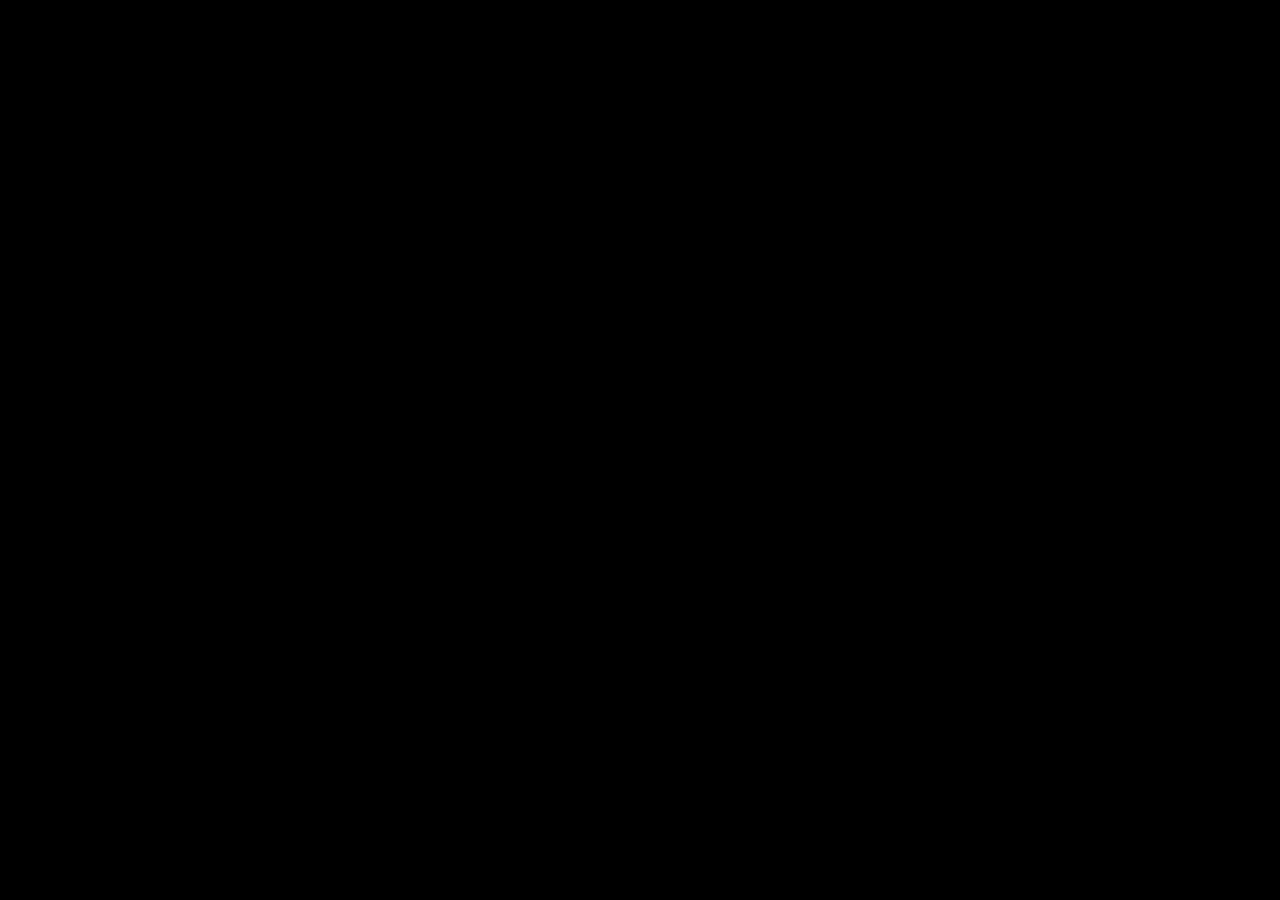
==== index.html @ 7a4acb70 "Fade in reader home after three-second splash" ====
<!DOCTYPE html>
<html lang="ru">
<head>
  <meta charset="utf-8">
  <meta name="viewport" content="width=device-width, initial-scale=1, viewport-fit=cover">
  <title>Glufonde Fracture — Rulebook</title>
  <meta name="description" content="Glufonde Fracture — Rulebook. Книга правил настольной ролевой игры.">
  <meta name="color-scheme" content="dark light">
  <meta name="theme-color" content="#000000">
  <link rel="icon" href="assets/img/favicon.svg" type="image/svg+xml">
  <script>document.documentElement.classList.add('gf-intro-pending');</script>
  <link rel="stylesheet" href="assets/fonts/fonts.css">
  <link rel="stylesheet" href="css/style.css">
  <link rel="stylesheet" href="css/reader-enhancements.css">
  <script src="js/storage.js"></script>
  <script src="assets/fonts/fonts.js"></script>
  <script src="js/fonts.js"></script>
  <script src="js/theme-init.js"></script>
</head>
<body data-view="home">
  <!-- Заставка в стиле RollSet, без кнопки пропуска -->
  <div id="gf-intro-splash" aria-hidden="true">
    <img src="https://makakobha.github.io/RollSet/Assets/Intro/intro.webp" alt="" fetchpriority="high">
  </div>
  <a class="skip-link" href="#main">Перейти к тексту</a>
  <div id="sr-status" class="sr-only" role="status" aria-live="polite"></div>

  <noscript>
    <p class="noscript">Для работы читалки нужен JavaScript. Включите его в настройках браузера.</p>
  </noscript>

  <!-- ===================== ГЛАВНЫЙ ЭКРАН ===================== -->
  <div id="home" class="home" hidden>
    <div class="home__cover" aria-hidden="true">
      <img id="home-cover" src="assets/img/cover.jpg" alt="">
    </div>
    <div class="home__body">
      <span class="orn" aria-hidden="true"></span>
      <h1 class="home__title" id="home-title">Glufonde Fracture</h1>
      <p class="home__tagline" id="home-tagline">Всё о Glufonde Fracture</p>

      <dl class="home__meta" id="home-meta"></dl>

      <div class="home__actions">
        <a class="btn btn--primary" id="btn-read" href="#/read/o-knige">RuleBook</a>
        <a class="btn btn--primary" id="btn-lore" href="#/" hidden>История Глюфонде</a>
        <a class="btn btn--primary" id="btn-create-character"
           href="https://makakobha.github.io/RollSet/"
           target="_blank" rel="noopener noreferrer">Создать персонажа</a>
        <a class="btn" id="btn-continue" href="#/" hidden>
          <span class="btn__label">Продолжить чтение</span>
          <span class="btn__sub" id="continue-title"></span>
        </a>
      </div>
      <div class="home__actions home__actions--secondary">
        <button class="btn btn--ghost" type="button" id="home-toc">Оглавление</button>
        <button class="btn btn--ghost" type="button" id="home-search">Поиск</button>
        <button class="btn btn--ghost" type="button" id="home-settings">Настройки</button>
      </div>

      <p class="home__legal"><a href="license.html">Лицензия и авторские права</a></p>
    </div>
  </div>

  <!-- ===================== ЧИТАЛКА ===================== -->
  <div id="reader" class="reader" hidden>
    <header class="topbar" id="topbar">
      <button class="icon-btn" type="button" id="btn-menu" aria-label="Меню: оглавление, поиск, закладки" aria-expanded="false" aria-controls="sidebar">
        <svg viewBox="0 0 24 24" aria-hidden="true"><path d="M4 7h16M4 12h16M4 17h16"/></svg>
      </button>
      <a class="topbar__brand" href="#/" aria-label="На главный экран">
        <span class="topbar__brand-main">Glufonde Fracture</span>
      </a>
      <div class="topbar__crumb" id="crumb" aria-live="off"></div>
      <div class="topbar__tools">
        <button class="icon-btn" type="button" id="btn-prev" aria-label="Предыдущий раздел">
          <svg viewBox="0 0 24 24" aria-hidden="true"><path d="M15 5l-7 7 7 7"/></svg>
        </button>
        <button class="icon-btn" type="button" id="btn-next" aria-label="Следующий раздел">
          <svg viewBox="0 0 24 24" aria-hidden="true"><path d="M9 5l7 7-7 7"/></svg>
        </button>
        <button class="icon-btn" type="button" id="btn-search" aria-label="Поиск (клавиша /)">
          <svg viewBox="0 0 24 24" aria-hidden="true"><circle cx="11" cy="11" r="6"/><path d="M20 20l-4.2-4.2"/></svg>
        </button>
        <button class="icon-btn" type="button" id="btn-ambience" aria-label="Включить фоновую музыку" aria-pressed="false" title="Фоновая музыка">
          <svg class="ico-on" viewBox="0 0 24 24" aria-hidden="true"><path d="M4 9h3l5-4v14l-5-4H4zM16 9a4 4 0 010 6M18.5 6.5a8 8 0 010 11"/></svg>
          <svg class="ico-off" viewBox="0 0 24 24" aria-hidden="true"><path d="M4 9h3l5-4v14l-5-4H4zM16 9l5 6M21 9l-5 6"/></svg>
        </button>
        <button class="icon-btn" type="button" id="btn-bookmark" aria-label="Добавить закладку" aria-pressed="false">
          <svg viewBox="0 0 24 24" aria-hidden="true"><path d="M7 4h10v16l-5-4-5 4z"/></svg>
        </button>
        <button class="icon-btn" type="button" id="btn-settings" aria-label="Настройки чтения">
          <svg viewBox="0 0 24 24" aria-hidden="true"><path d="M4 7h10M18 7h2M4 17h2M10 17h10"/><circle cx="16" cy="7" r="2"/><circle cx="8" cy="17" r="2"/></svg>
        </button>
      </div>
      <div class="progress" id="progress" role="progressbar" aria-label="Прогресс чтения книги" aria-valuemin="0" aria-valuemax="100" aria-valuenow="0">
        <span class="progress__bar" id="progress-bar"></span>
      </div>
    </header>

    <div class="reader__body">
      <aside class="sidebar" id="sidebar" aria-label="Навигация по книге">
        <div class="tabs" role="tablist" aria-label="Разделы меню">
          <button class="tabs__tab" type="button" role="tab" id="tab-toc" aria-controls="panel-toc" aria-selected="true">Содержание</button>
          <button class="tabs__tab" type="button" role="tab" id="tab-search" aria-controls="panel-search" aria-selected="false" tabindex="-1">Поиск</button>
          <button class="tabs__tab" type="button" role="tab" id="tab-bookmarks" aria-controls="panel-bookmarks" aria-selected="false" tabindex="-1">Закладки</button>
        </div>

        <div class="sidebar__panels">
          <section id="panel-toc" role="tabpanel" aria-labelledby="tab-toc" class="panel">
            <nav aria-label="Оглавление"><ul class="toc" id="toc"></ul></nav>
          </section>

          <section id="panel-search" role="tabpanel" aria-labelledby="tab-search" class="panel" hidden>
            <form class="search" id="search-form" role="search" autocomplete="off">
              <label class="search__label" for="search-input">Поиск по книге</label>
              <input class="search__input" id="search-input" type="search" placeholder="Слово или фраза" enterkeyhint="search" spellcheck="false">
            </form>
            <p class="search__status" id="search-status" role="status" aria-live="polite">Введите слово или фразу.</p>
            <div id="search-results" class="search__results"></div>
          </section>

          <section id="panel-bookmarks" role="tabpanel" aria-labelledby="tab-bookmarks" class="panel" hidden>
            <p class="panel__hint" id="bookmarks-hint"></p>
            <ul class="bookmarks" id="bookmarks"></ul>
          </section>
        </div>

        <div class="sidebar__footer">
          <div class="booknav" id="booknav" aria-label="Разделы"></div>
          <a href="#/">На главный экран</a>
          <a href="license.html">Лицензия и авторские права</a>
        </div>
      </aside>

      <div class="backdrop" id="backdrop" hidden></div>

      <main class="content" id="main" tabindex="-1">
        <div class="hl-bar" id="hl-bar" hidden>
          <span id="hl-text"></span>
          <button type="button" class="link-btn" id="hl-clear">Убрать подсветку</button>
        </div>
        <article class="prose" id="article"></article>
        <nav class="pager" id="pager" aria-label="Переход между главами"></nav>
        <footer class="content__footer">
          <button type="button" class="link-btn" id="to-toc">К оглавлению</button>
          <span aria-hidden="true">·</span>
          <a href="license.html">Лицензия и авторские права</a>
        </footer>
      </main>

    </div>
  </div>

  <!-- ===================== НАСТРОЙКИ ===================== -->
  <dialog class="settings" id="settings" aria-labelledby="settings-title">
    <form method="dialog" class="settings__form">
      <div class="settings__head">
        <h2 id="settings-title">Настройки чтения</h2>
        <button class="icon-btn" value="close" aria-label="Закрыть настройки">
          <svg viewBox="0 0 24 24" aria-hidden="true"><path d="M6 6l12 12M18 6L6 18"/></svg>
        </button>
      </div>

      <fieldset class="settings__group">
        <legend>Фоновая музыка раздела</legend>
        <p class="settings__hint" id="amb-status" role="status" aria-live="polite">Музыка включится в разделе.</p>
        <div class="stepper">
          <button type="button" class="btn btn--small" id="amb-toggle">Включить</button>
          <input type="range" id="set-volume" min="0" max="100" step="5" aria-label="Громкость фоновой музыки">
          <output id="out-volume">40%</output>
        </div>
        <p class="settings__hint">У RuleBook и «Истории Глюфонде» своя музыка. Если файла нет, чтение не страдает.</p>
      </fieldset>

      <fieldset class="settings__group">
        <legend>Тема</legend>
        <div class="seg" id="set-theme">
          <button type="button" class="seg__btn" data-theme="dark" aria-pressed="false">Тёмная</button>
          <button type="button" class="seg__btn" data-theme="light" aria-pressed="false">Светлая</button>
          <button type="button" class="seg__btn" data-theme="auto" aria-pressed="false">Как в системе</button>
        </div>
      </fieldset>

      <fieldset class="settings__group">
        <legend>Шрифты</legend>
        <label class="field" for="set-font-head"><span>Шрифт заголовков</span>
          <select class="select" id="set-font-head"></select></label>
        <label class="field" for="set-font-body"><span>Шрифт основного текста</span>
          <select class="select" id="set-font-body"></select></label>
        <p class="settings__hint">Свои шрифты можно добавить в папку assets/fonts (подробности в README.md).</p>
      </fieldset>

      <fieldset class="settings__group">
        <legend>Размер текста: <output id="out-font">100%</output></legend>
        <div class="stepper">
          <button type="button" class="btn btn--small" id="font-minus" aria-label="Уменьшить текст">A−</button>
          <input type="range" id="set-font" min="80" max="160" step="10" aria-label="Размер текста">
          <button type="button" class="btn btn--small" id="font-plus" aria-label="Увеличить текст">A+</button>
        </div>
      </fieldset>

      <fieldset class="settings__group">
        <legend>Ширина колонки: <output id="out-measure">720 px</output></legend>
        <input type="range" id="set-measure" min="520" max="960" step="20" aria-label="Ширина колонки текста">
        <p class="settings__hint">На телефоне колонка всегда занимает всю ширину экрана.</p>
      </fieldset>

      <fieldset class="settings__group">
        <legend>Межстрочный интервал</legend>
        <div class="seg" id="set-lh">
          <button type="button" class="seg__btn" data-lh="1.5" aria-pressed="false">Плотный</button>
          <button type="button" class="seg__btn" data-lh="1.7" aria-pressed="false">Обычный</button>
          <button type="button" class="seg__btn" data-lh="1.9" aria-pressed="false">Свободный</button>
        </div>
      </fieldset>

      <p class="settings__note" id="settings-note" hidden>В этом браузере нельзя сохранять данные: настройки, закладки и место чтения пропадут после закрытия страницы.</p>

      <div class="settings__foot">
        <button type="button" class="btn btn--ghost" id="settings-reset">Сбросить</button>
        <button class="btn btn--primary" value="close">Готово</button>
      </div>
    </form>
  </dialog>

  <script src="js/config.js"></script>
  <script src="js/book-data.js"></script>
  <script src="js/lore.js"></script>
  <script src="js/markdown.js"></script>
  <script src="js/search.js"></script>
  <script src="js/ambience.js"></script>
  <script src="js/app.js"></script>
  <script src="js/reader-splash.js"></script>
</body>
</html>
---- assets/fonts/fonts.css ----
/*
 * ПОДКЛЮЧЕНИЕ ШРИФТОВ (файл можно редактировать).
 * Чтобы добавить свой шрифт:
 *   1. Положите файл (.woff2, .woff или .ttf) в эту папку.
 *   2. Добавьте блок @font-face по образцу ниже (имя семейства — любое, лучше с префиксом «GF »).
 *   3. Добавьте шрифт в список в файле fonts.js — он появится в «Настройках чтения».
 */
@font-face { font-family: 'GF Liberation Serif'; font-style: normal; font-weight: 400; font-display: swap; src: url('LiberationSerif-Regular.woff') format('woff'); }
@font-face { font-family: 'GF Liberation Serif'; font-style: normal; font-weight: 700; font-display: swap; src: url('LiberationSerif-Bold.woff') format('woff'); }
@font-face { font-family: 'GF Liberation Serif'; font-style: italic; font-weight: 400; font-display: swap; src: url('LiberationSerif-Italic.woff') format('woff'); }
@font-face { font-family: 'GF Liberation Serif'; font-style: italic; font-weight: 700; font-display: swap; src: url('LiberationSerif-BoldItalic.woff') format('woff'); }

@font-face { font-family: 'GF Liberation Sans'; font-style: normal; font-weight: 400; font-display: swap; src: url('LiberationSans-Regular.woff') format('woff'); }
@font-face { font-family: 'GF Liberation Sans'; font-style: normal; font-weight: 700; font-display: swap; src: url('LiberationSans-Bold.woff') format('woff'); }
@font-face { font-family: 'GF Liberation Sans'; font-style: italic; font-weight: 400; font-display: swap; src: url('LiberationSans-Italic.woff') format('woff'); }
@font-face { font-family: 'GF Liberation Sans'; font-style: italic; font-weight: 700; font-display: swap; src: url('LiberationSans-BoldItalic.woff') format('woff'); }

@font-face { font-family: 'GF Liberation Mono'; font-style: normal; font-weight: 400; font-display: swap; src: url('LiberationMono-Regular.woff') format('woff'); }
@font-face { font-family: 'GF Liberation Mono'; font-style: normal; font-weight: 700; font-display: swap; src: url('LiberationMono-Bold.woff') format('woff'); }
@font-face { font-family: 'GF Liberation Mono'; font-style: italic; font-weight: 400; font-display: swap; src: url('LiberationMono-Italic.woff') format('woff'); }
@font-face { font-family: 'GF Liberation Mono'; font-style: italic; font-weight: 700; font-display: swap; src: url('LiberationMono-BoldItalic.woff') format('woff'); }

@font-face { font-family: 'GF DejaVu Serif'; font-style: normal; font-weight: 400; font-display: swap; src: url('DejaVuSerif-Regular.woff') format('woff'); }
@font-face { font-family: 'GF DejaVu Serif'; font-style: normal; font-weight: 700; font-display: swap; src: url('DejaVuSerif-Bold.woff') format('woff'); }
@font-face { font-family: 'GF DejaVu Serif'; font-style: italic; font-weight: 400; font-display: swap; src: url('DejaVuSerif-Italic.woff') format('woff'); }
@font-face { font-family: 'GF DejaVu Serif'; font-style: italic; font-weight: 700; font-display: swap; src: url('DejaVuSerif-BoldItalic.woff') format('woff'); }

@font-face { font-family: 'GF Lora'; font-style: normal; font-weight: 400 700; font-display: swap; src: url('Lora-Variable.woff') format('woff'); }
@font-face { font-family: 'GF Lora'; font-style: italic; font-weight: 400 700; font-display: swap; src: url('Lora-Italic-Variable.woff') format('woff'); }

@font-face { font-family: 'GF Brighton'; font-style: normal; font-weight: 400 700; font-display: swap; src: url('BrightonTwoGothika.ttf') format('truetype'); }
---- css/style.css ----
/*
 * Оформление читалки Glufonde Fracture.
 * Основано на PDF Rulebook: чёрный фон с едва заметной текстурой, золотой текст (#FFC000, как в PDF),
 * шрифт Times New Roman, тонкие золотые рамки таблиц, орнамент с обложки.
 *
 * Светлая тема в PDF отсутствует: это производная версия («пергамент» и тёмное золото),
 * сделана для чтения при дневном свете.
 *
 * Все цвета — переменные в начале файла.
 */

:root {
  /* ТЁМНАЯ тема (основная, как в PDF) */
  --bg: #000000;
  --tex: linear-gradient(rgba(0, 0, 0, .38), rgba(0, 0, 0, .38)), url('../assets/img/texture.webp');
  --surface: #0c0a04;
  --surface-2: #1b1503;
  --ink: #ffc000;            /* цвет текста в PDF */
  --ink-soft: #d9a400;
  --head: #ffc000;
  --rule: #6e5300;
  --line: #e0a300;           /* линии таблиц */
  --accent: #ffc000;
  --accent-ink: #000000;
  --accent-soft: #2b2100;
  --link: #ffd966;
  --mark: #ffc000;
  --mark-ink: #000000;
  --focus: #ffffff;
  --shadow: 0 8px 28px rgba(0, 0, 0, .8);

  --orn: url("[data-uri]");

  --font-body: 'Times New Roman', Tinos, 'Liberation Serif', 'Nimbus Roman', Times, 'DejaVu Serif', serif;
  --font-head: var(--font-body);
  --font-ui: var(--font-body);

  --fs-scale: 1;
  --measure: 720px;
  --lh: 1.7;
  --topbar-h: 56px;
  --sidebar-w: 330px;
  color-scheme: dark;
}

/* СВЕТЛАЯ тема (производная от PDF) */
:root[data-theme="light"] {
  --bg: #f1e6c8; --tex: none; --surface: #f8f0d9; --surface-2: #e8dab3;
  --ink: #1b1305; --ink-soft: #4d3d1c; --head: #5e3b00; --rule: #b99a52; --line: #8a6a1c;
  --accent: #7a4b00; --accent-ink: #fff7e0; --accent-soft: #ead7a6; --link: #6b3f00;
  --mark: #ffd54a; --mark-ink: #1b1305; --focus: #0b57d0; --shadow: 0 8px 28px rgba(60, 40, 0, .25);
  color-scheme: light;
}
@media (prefers-color-scheme: light) {
  :root[data-theme="auto"] {
    --bg: #f1e6c8; --tex: none; --surface: #f8f0d9; --surface-2: #e8dab3;
    --ink: #1b1305; --ink-soft: #4d3d1c; --head: #5e3b00; --rule: #b99a52; --line: #8a6a1c;
    --accent: #7a4b00; --accent-ink: #fff7e0; --accent-soft: #ead7a6; --link: #6b3f00;
    --mark: #ffd54a; --mark-ink: #1b1305; --focus: #0b57d0; --shadow: 0 8px 28px rgba(60, 40, 0, .25);
    color-scheme: light;
  }
}

*, *::before, *::after { box-sizing: border-box; }
html { -webkit-text-size-adjust: 100%; scroll-padding-top: calc(var(--topbar-h) + 16px); background: var(--bg); }
body {
  margin: 0; background-color: var(--bg); background-image: var(--tex); background-size: 1000px auto;
  color: var(--ink); font-family: var(--font-ui); font-size: 17px; line-height: 1.5;
  -webkit-font-smoothing: antialiased;
}
[hidden] { display: none !important; }
img { max-width: 100%; height: auto; }
a { color: var(--link); }
:focus-visible { outline: 3px solid var(--focus); outline-offset: 2px; border-radius: 2px; }
.sr-only { position: absolute; width: 1px; height: 1px; overflow: hidden; clip: rect(0 0 0 0); white-space: nowrap; }
.skip-link { position: absolute; left: 8px; top: -60px; background: var(--accent); color: var(--accent-ink); padding: 10px 14px; z-index: 100; border-radius: 2px; font-weight: 700; }
.skip-link:focus { top: 8px; }
.noscript { padding: 16px; background: var(--accent-soft); margin: 0; }

/* Орнамент с обложки (используется как маска, поэтому красится в цвет темы) */
.orn {
  display: block; width: 56px; height: 60px; background: var(--accent);
  -webkit-mask: var(--orn) center / contain no-repeat; mask: var(--orn) center / contain no-repeat;
}

/* ---------- Кнопки ---------- */
.btn {
  display: inline-flex; flex-direction: column; align-items: center; justify-content: center; gap: 2px;
  min-height: 48px; padding: 10px 24px; border: 2px solid var(--accent); background: transparent; color: var(--accent);
  font: 700 1.05rem/1.2 var(--font-ui); letter-spacing: .04em; text-decoration: none; cursor: pointer;
  border-radius: 0; transition: background-color .15s, color .15s;
}
.btn:hover { background: var(--accent); color: var(--accent-ink); }
.btn:active { transform: translateY(1px); }
.btn--primary { background: var(--accent); color: var(--accent-ink); }
.btn--primary:hover { background: transparent; color: var(--accent); }
.btn--ghost { border-color: var(--rule); color: var(--ink); min-height: 44px; padding: 8px 18px; font-weight: 400; }
.btn--small { min-height: 44px; min-width: 52px; padding: 6px 12px; }
.btn__sub { font: 400 .85rem/1.2 var(--font-ui); letter-spacing: 0; opacity: .9; max-width: 22ch; overflow: hidden; text-overflow: ellipsis; white-space: nowrap; }
.btn:disabled { opacity: .4; cursor: not-allowed; }
.link-btn { background: none; border: 0; padding: 6px 2px; color: var(--link); font: inherit; text-decoration: underline; cursor: pointer; min-height: 32px; }

.icon-btn {
  display: inline-grid; place-items: center; width: 44px; height: 44px; border: 0; background: transparent; color: var(--ink);
  border-radius: 2px; cursor: pointer; flex: none;
}
.icon-btn:hover { background: var(--surface-2); }
.icon-btn:disabled { opacity: .3; cursor: not-allowed; }
.icon-btn svg { width: 24px; height: 24px; fill: none; stroke: currentColor; stroke-width: 2; stroke-linecap: round; stroke-linejoin: round; }
.icon-btn--small { width: 36px; height: 36px; }
.icon-btn--small svg { width: 18px; height: 18px; }
.icon-btn.is-on { color: var(--accent); }
.icon-btn.is-on svg { fill: currentColor; }

/* ---------- Главный экран ---------- */
.home { min-height: 100vh; min-height: 100dvh; display: grid; grid-template-columns: minmax(0, 1fr); }
.home__cover { display: grid; place-items: center; padding: 20px 20px 0; }
.home__cover img { width: min(380px, 78vw); aspect-ratio: 1867 / 2461; object-fit: cover; box-shadow: 0 0 0 1px var(--rule), var(--shadow); }
.home__body { position: relative; padding: 28px 24px 44px; max-width: 640px; width: 100%; margin: 0 auto; align-self: center; }
.home__eyebrow { margin: 0 0 6px; font: 700 1.05rem var(--font-head); letter-spacing: .34em; text-transform: uppercase; color: var(--ink-soft); }
.home__title { margin: 0; font: 700 clamp(2.3rem, 9vw, 3.8rem)/1 var(--font-head); text-transform: uppercase; letter-spacing: .03em; color: var(--head); }
.home__tagline { margin: 14px 0 0; font: italic 1.2rem/1.4 var(--font-body); color: var(--ink-soft); }
.home__meta { display: grid; grid-template-columns: auto 1fr; gap: 4px 18px; margin: 24px 0 0; padding: 14px 0; border-block: 1px solid var(--rule); font-size: 1.05rem; }
.home__meta:empty { display: none; }
.home__meta dt { color: var(--ink-soft); }
.home__meta dd { margin: 0; font-weight: 700; }
.home__actions { display: flex; flex-wrap: wrap; gap: 12px; margin-top: 24px; }
.home__actions--secondary { margin-top: 12px; }
.home__legal { margin: 28px 0 0; font-size: 1rem; }
@media (min-width: 900px) {
  .home { grid-template-columns: minmax(340px, 44%) minmax(0, 1fr); }
  .home__cover { padding: 40px; }
  .home__cover img { width: min(460px, 100%); }
  .home__body { padding: 56px 48px; margin: 0; max-width: 680px; }
}

/* ---------- Читалка: каркас ---------- */
.topbar {
  position: fixed; inset: 0 0 auto 0; height: var(--topbar-h); z-index: 30; display: flex; align-items: center; gap: 4px;
  padding: 0 8px; background: var(--surface); border-bottom: 1px solid var(--rule);
}
.topbar__brand { font: 700 1.05rem var(--font-head); letter-spacing: .1em; text-transform: uppercase; color: var(--head); text-decoration: none; padding: 8px 10px; white-space: nowrap; }
.topbar__brand:hover { text-decoration: underline; }
.topbar__crumb { flex: 1; min-width: 0; padding: 0 8px; font-size: .98rem; color: var(--ink-soft); overflow: hidden; text-overflow: ellipsis; white-space: nowrap; }
.topbar__tools { display: flex; align-items: center; margin-left: auto; }
.progress { position: absolute; left: 0; right: 0; bottom: -1px; height: 3px; background: transparent; }
.progress__bar { display: block; height: 100%; background: var(--accent); transform-origin: left; transform: scaleX(0); }

.reader__body { padding-top: var(--topbar-h); }
.sidebar {
  position: fixed; top: var(--topbar-h); bottom: 0; left: 0; width: var(--sidebar-w); z-index: 20;
  background: var(--surface); border-right: 1px solid var(--rule); display: flex; flex-direction: column;
}
.content { margin-left: var(--sidebar-w); padding: 32px 24px 64px; min-height: calc(100vh - var(--topbar-h)); outline: none; }
body.sidebar-hidden .sidebar { display: none; }
body.sidebar-hidden .content { margin-left: 0; }
.backdrop { position: fixed; inset: var(--topbar-h) 0 0 0; background: rgba(0, 0, 0, .6); z-index: 19; }

@media (max-width: 899px) {
  .topbar__brand-main { display: none; }
  .topbar__brand { padding: 8px 4px; }
  .sidebar { width: min(88vw, 360px); transform: translateX(-102%); visibility: hidden; transition: transform .2s ease, visibility .2s; box-shadow: var(--shadow); }
  body.drawer-open .sidebar { transform: none; visibility: visible; }
  body.sidebar-hidden .sidebar { display: flex; }
  .content { margin-left: 0; padding: 20px 16px 56px; }
  .topbar__crumb { display: none; }
  .topbar__tools { flex: 1; justify-content: flex-end; }
  .topbar { padding: 0 4px; gap: 0; }
  #btn-prev, #btn-next { display: none; }
}
@media (max-width: 899px) and (min-width: 520px) {
  #btn-prev, #btn-next { display: inline-grid; }
  .topbar__crumb { display: block; }
}
@media (prefers-reduced-motion: reduce) { * { transition: none !important; animation: none !important; scroll-behavior: auto !important; } }

/* ---------- Боковая панель ---------- */
.tabs { display: flex; border-bottom: 1px solid var(--rule); flex: none; }
.tabs__tab {
  flex: 1; min-height: 48px; padding: 8px 6px; background: none; border: 0; border-bottom: 3px solid transparent; color: var(--ink-soft);
  font: 700 .95rem var(--font-head); letter-spacing: .06em; cursor: pointer;
}
.tabs__tab:hover { color: var(--ink); background: var(--surface-2); }
.tabs__tab[aria-selected="true"] { color: var(--accent); border-bottom-color: var(--accent); }
.sidebar__panels { flex: 1; overflow-y: auto; overscroll-behavior: contain; }
.panel { padding: 8px 0 16px; }
.panel__hint { padding: 12px 16px; margin: 0; color: var(--ink-soft); }
.sidebar__footer { flex: none; display: flex; flex-direction: column; gap: 4px; padding: 10px 16px; border-top: 1px solid var(--rule); font-size: .95rem; }
.sidebar__footer a { padding: 6px 0; }

.toc, .toc__sub, .bookmarks, .results { list-style: none; margin: 0; padding: 0; }
.toc__row { display: flex; align-items: stretch; }
.toc__row--plain { padding-left: 44px; }
.toc__toggle { width: 44px; flex: none; display: grid; place-items: center; background: none; border: 0; color: var(--ink-soft); cursor: pointer; }
.toc__toggle:hover { color: var(--ink); background: var(--surface-2); }
.toc__toggle svg { width: 22px; height: 22px; fill: none; stroke: currentColor; stroke-width: 2; stroke-linecap: round; stroke-linejoin: round; transition: transform .15s; transform: rotate(-90deg); }
.toc__toggle[aria-expanded="true"] svg { transform: none; }
.toc__link { display: block; flex: 1; min-width: 0; padding: 11px 14px 11px 4px; color: var(--ink); text-decoration: none; line-height: 1.3; border-left: 3px solid transparent; }
.toc__link:hover { background: var(--surface-2); }
.toc__link.is-current { border-left-color: var(--accent); background: var(--accent-soft); font-weight: 700; }
.toc__num { display: block; font: 400 .8rem var(--font-head); letter-spacing: .14em; text-transform: uppercase; color: var(--ink-soft); }
.toc__name { display: block; font-family: var(--font-head); font-size: 1.1rem; font-weight: 700; color: var(--head); }
.toc__sub { padding-left: 44px; }
.toc__link--l2, .toc__link--l3 { padding: 8px 12px; font-size: .98rem; font-weight: 400; }
.toc__link--l3 { padding-left: 26px; font-size: .94rem; color: var(--ink-soft); }
.toc__link--l2.is-current, .toc__link--l3.is-current { font-weight: 700; color: var(--ink); }

.search { padding: 12px 16px 4px; }
.search__label { display: block; font-weight: 700; margin-bottom: 6px; color: var(--ink-soft); }
.search__input { width: 100%; min-height: 48px; padding: 10px 12px; font: 1.05rem var(--font-ui); background: #000; color: #ffc000; border: 2px solid var(--rule); border-radius: 0; }
:root[data-theme="light"] .search__input { background: #fffaf0; color: #1b1305; }
@media (prefers-color-scheme: light) { :root[data-theme="auto"] .search__input { background: #fffaf0; color: #1b1305; } }
.search__input:focus { border-color: var(--accent); outline-offset: 0; }
.search__status { margin: 8px 16px; font-size: .95rem; color: var(--ink-soft); }
.results__item { display: block; padding: 10px 16px; text-decoration: none; color: var(--ink); border-top: 1px solid var(--rule); }
.results__item:hover { background: var(--surface-2); }
.results__meta { display: block; font: 700 .85rem var(--font-head); letter-spacing: .04em; color: var(--accent); margin-bottom: 3px; }
.results__snip { display: block; font-size: 1rem; line-height: 1.4; color: var(--ink-soft); }
.results__snip mark, mark.hl { background: var(--mark); color: var(--mark-ink); padding: 0 2px; border-radius: 1px; }

.bookmarks__item { display: flex; align-items: center; border-top: 1px solid var(--rule); padding-right: 6px; }
.bookmarks__link { flex: 1; min-width: 0; padding: 10px 16px; color: var(--ink); text-decoration: none; display: block; }
.bookmarks__link:hover { background: var(--surface-2); }
.bookmarks__title { display: block; font-weight: 700; }
.bookmarks__meta { display: block; font-size: .85rem; color: var(--ink-soft); }

/* ---------- Текст книги ---------- */
.hl-bar { max-width: var(--measure); margin: 0 auto 16px; padding: 8px 12px; display: flex; flex-wrap: wrap; gap: 8px 14px; align-items: center; justify-content: space-between; background: var(--accent-soft); border-left: 4px solid var(--accent); font-size: .95rem; }
.prose {
  max-width: var(--measure); margin: 0 auto; font-family: var(--font-body); font-size: calc(1.2rem * var(--fs-scale)); line-height: var(--lh);
  overflow-wrap: break-word; hyphens: auto;
}
.prose > :first-child { margin-top: 0; }
.prose p { margin: 0 0 1em; }
.prose h1, .prose h2, .prose h3, .prose h4 { font-family: var(--font-head); font-weight: 700; color: var(--head); line-height: 1.2; text-wrap: balance; }
.prose h1 { margin: 0 0 1.1em; padding-bottom: .5em; border-bottom: 3px double var(--accent); font-size: 2.1em; outline: none; }
.prose h1::before { content: ''; display: block; width: 56px; height: 60px; margin: 0 0 .3em -4px; background: var(--accent); -webkit-mask: var(--orn) center / contain no-repeat; mask: var(--orn) center / contain no-repeat; }
.chapter-label { display: block; font-size: .42em; font-weight: 400; letter-spacing: .3em; text-transform: uppercase; color: var(--ink-soft); margin-bottom: .5em; }
.prose h2 { margin: 1.9em 0 .6em; padding-bottom: .2em; border-bottom: 1px solid var(--rule); font-size: 1.55em; }
.prose h3 { margin: 1.5em 0 .45em; font-size: 1.25em; }
.prose h4 { margin: 1.3em 0 .4em; font-size: 1.05em; }
.prose h1:focus, .prose h2:focus, .prose h3:focus, .prose h4:focus { outline: none; }
.prose ul, .prose ol { margin: 0 0 1.1em; padding-left: 1.5em; }
.prose li { margin: .3em 0; padding-left: .25em; }
.prose ul { list-style: none; }
.prose ul > li { position: relative; }
.prose ul > li::before { content: ''; position: absolute; left: -1.1em; top: .62em; width: .42em; height: .42em; background: var(--accent); border-radius: 50%; }
.prose ol > li::marker { color: var(--accent); font-weight: 700; }
.prose hr { border: 0; border-top: 1px solid var(--rule); margin: 2em 0; }
.prose strong { font-weight: 700; }
.prose em { font-style: italic; }
.prose code { font-family: ui-monospace, Consolas, monospace; font-size: .9em; background: var(--surface-2); padding: 1px 5px; border-radius: 2px; }

/* Блоки правил */
.callout { margin: 1.4em 0; padding: .8em 1.2em .9em; background: color-mix(in srgb, var(--accent) 7%, transparent); border: 1px solid var(--rule); border-left: 4px solid var(--accent); }
.callout__title { margin: 0 0 .35em; font-weight: 700; font-variant: small-caps; letter-spacing: .08em; font-size: 1.05em; color: var(--head); }
.callout__body > :last-child { margin-bottom: 0; }
.callout--example { border-left-style: solid; }
.callout--note { border-left-style: double; border-left-width: 6px; }
.callout--note .callout__body { font-style: italic; }
.callout--important { border-color: var(--accent); background: var(--accent-soft); }
.callout--important .callout__body { font-style: italic; }
.formula { margin: 1.2em 0; padding: .7em 1em; text-align: center; font-weight: 700; font-size: 1.15em; border-block: 2px solid var(--accent); background: color-mix(in srgb, var(--accent) 7%, transparent); }

/* Таблицы: тонкие золотые рамки, как в PDF */
.table-wrap { margin: 1.4em 0; overflow-x: auto; }
.table-wrap:focus-visible { outline-offset: 0; }
.table { width: 100%; border-collapse: collapse; border: 1px solid var(--line); font-size: .86em; line-height: 1.45; background: transparent; }
.table th, .table td { padding: .55em .8em; text-align: left; vertical-align: top; border: 1px solid var(--line); }
.table thead th { font-weight: 700; text-align: center; vertical-align: middle; background: color-mix(in srgb, var(--accent) 10%, transparent); }
.table tbody th { font-weight: 700; }
@media (max-width: 640px) {
  .table--stack thead { position: absolute; width: 1px; height: 1px; overflow: hidden; clip: rect(0 0 0 0); }
  .table--stack, .table--stack tbody, .table--stack tr, .table--stack th, .table--stack td { display: block; width: 100%; }
  .table--stack { border: 0; }
  .table--stack tr { border: 1px solid var(--line); margin-bottom: 14px; }
  .table--stack th, .table--stack td { border: 0; border-bottom: 1px solid var(--rule); }
  .table--stack tbody th { background: color-mix(in srgb, var(--accent) 14%, transparent); font-size: 1.05em; }
  .table--stack td { display: grid; grid-template-columns: minmax(7em, 34%) 1fr; gap: 10px; }
  .table--stack td::before { content: attr(data-label); font-weight: 700; color: var(--ink-soft); }
  .table--stack td:empty::after { content: '—'; color: var(--ink-soft); }
  .table--stack tr > :last-child { border-bottom: 0; }
}

/* Иллюстрации */
.figure { margin: 1.6em 0; text-align: center; }
.figure img { border: 1px solid var(--rule); }
.figure__missing { padding: 1.4em 1em; border: 2px dashed var(--rule); background: var(--surface); font-size: .9em; }
.figure__missing p { margin: 0 0 .3em; }
.figure__missing-title { font-weight: 700; }

.pager { max-width: var(--measure); margin: 3em auto 0; display: grid; grid-template-columns: 1fr 1fr; gap: 12px; }
.pager__link { display: flex; flex-direction: column; gap: 2px; padding: 12px 16px; min-height: 64px; border: 2px solid var(--accent); color: var(--accent); text-decoration: none; background: var(--surface); }
.pager__link:hover { background: var(--accent); color: var(--accent-ink); }
.pager__link--next { text-align: right; }
.pager__link.is-empty { visibility: hidden; }
.pager__dir { font: 400 .85rem var(--font-head); letter-spacing: .2em; text-transform: uppercase; }
.pager__title { font: 700 1.1rem var(--font-head); }
.content__footer { max-width: var(--measure); margin: 2em auto 0; padding-top: 1em; border-top: 1px solid var(--rule); display: flex; flex-wrap: wrap; gap: 6px 12px; align-items: center; font-size: .98rem; }
@media (max-width: 480px) { .pager { grid-template-columns: 1fr; } .pager__link--next { order: -1; } }

/* ---------- Настройки ---------- */
.settings { width: min(94vw, 460px); max-height: 92vh; padding: 0; border: 2px solid var(--accent); background: var(--surface); color: var(--ink); box-shadow: var(--shadow); }
.settings::backdrop { background: rgba(0, 0, 0, .7); }
.settings__form { padding: 16px 20px 20px; }
.settings__head { display: flex; justify-content: space-between; align-items: center; margin-bottom: 8px; }
.settings__head h2 { margin: 0; font: 700 1.3rem var(--font-head); color: var(--head); }
.settings__group { border: 0; padding: 0; margin: 0 0 18px; }
.settings__group legend { padding: 0; margin-bottom: 8px; font-weight: 700; }
.settings__hint { margin: 6px 0 0; font-size: .9rem; color: var(--ink-soft); }
.settings__note { padding: 10px 12px; background: var(--accent-soft); border-left: 4px solid var(--accent); font-size: .95rem; }
.settings__foot { display: flex; justify-content: space-between; gap: 12px; margin-top: 8px; }
.seg { display: flex; border: 2px solid var(--accent); }
.seg__btn { flex: 1; min-height: 44px; padding: 6px 8px; background: transparent; color: var(--ink); border: 0; border-right: 1px solid var(--accent); font: 700 .95rem var(--font-ui); cursor: pointer; }
.seg__btn:last-child { border-right: 0; }
.seg__btn:hover { background: var(--surface-2); }
.seg__btn[aria-pressed="true"] { background: var(--accent); color: var(--accent-ink); }
.stepper { display: flex; align-items: center; gap: 10px; }
.stepper input { flex: 1; }
input[type="range"] { width: 100%; accent-color: var(--accent); min-height: 32px; }

/* ---------- Страница лицензии ---------- */
.legal { max-width: 720px; margin: 0 auto; padding: 24px 20px 64px; }
.legal__top { display: flex; flex-wrap: wrap; gap: 12px 20px; margin-bottom: 28px; font-size: 1.05rem; }
.legal h1 { font: 700 clamp(1.8rem, 6vw, 2.5rem)/1.1 var(--font-head); color: var(--head); margin: 0 0 .6em; border-bottom: 3px double var(--accent); padding-bottom: .4em; }
.legal__stub { padding: 18px 20px; background: var(--accent-soft); border-left: 6px solid var(--accent); font: 1.25rem/1.5 var(--font-body); margin: 0 0 28px; }
.legal__meta { display: grid; grid-template-columns: auto 1fr; gap: 6px 18px; margin: 0 0 28px; font-size: 1.05rem; }
.legal__meta dt { color: var(--ink-soft); }
.legal__meta dd { margin: 0; font-weight: 700; }
.legal__text p { font: 1.15rem/1.7 var(--font-body); margin: 0 0 1em; }

@media print {
  .topbar, .sidebar, .backdrop, .pager, .content__footer, .hl-bar { display: none !important; }
  .content { margin: 0 !important; padding: 0 !important; }
  :root, :root[data-theme] { --bg: #fff; --tex: none; --ink: #000; --head: #000; --accent: #000; --line: #000; --rule: #888; --ink-soft: #333; --link: #000; }
  body { background: #fff; color: #000; }
}

/* ---------- Настройки: выбор шрифта ---------- */
.field { display: grid; gap: 4px; margin: 0 0 12px; }
.field > span { font-size: .95rem; color: var(--ink-soft); }
.select { width: 100%; min-height: 44px; padding: 6px 10px; background: var(--surface); color: var(--ink); border: 2px solid var(--accent); border-radius: 0; font: 1rem var(--font-ui); }

/* ---------- Разделы и фоновая музыка ---------- */
.booknav { display: flex; gap: 6px; margin-bottom: 6px; }
.booknav__link { flex: 1; text-align: center; padding: 8px 6px; border: 1px solid var(--rule); color: var(--ink); text-decoration: none; font-weight: 700; font-size: .92rem; }
.booknav__link:hover { background: var(--surface-2); }
.booknav__link.is-current { background: var(--accent); color: var(--accent-ink); border-color: var(--accent); }
#btn-ambience .ico-off { display: none; }
#btn-ambience.is-muted .ico-on { display: none; }
#btn-ambience.is-muted .ico-off { display: block; }
#btn-ambience.is-on { color: var(--accent); background: var(--accent-soft); }
.home__actions .btn[hidden] { display: none; }
#out-volume { min-width: 3.2em; text-align: right; }
---- css/reader-enhancements.css ----
/* Glufonde Fracture: оформление заголовков и 3-секундная заставка RollSet */
.home__title, .topbar__brand-main, .toc__name, .pager__title,
.settings__head h2, .prose h1, .prose h2, .prose h3,
.prose h4, .prose h5, .prose h6, .legal h1,
.home__eyebrow, .pager__dir {
  text-transform: uppercase;
}

/* Заголовочный шрифт назначается через --font-head; основной текст не меняется. */
#gf-intro-splash {
  position: fixed;
  inset: 0;
  z-index: 99999;
  display: grid;
  place-items: center;
  background: #000;
  overflow: hidden;
  pointer-events: auto;
  width: 100%;
  width: 100vw;
  height: 100%;
  height: 100dvh;
  isolation: isolate;
  opacity: 1;
  /* Непрозрачный фон остаётся до удаления заставки скриптом. */
}
#gf-intro-splash img {
  display: block;
  max-width: min(86vw, 900px);
  max-height: 78vh;
  object-fit: contain;
  opacity: 0;
  animation: gf-splash-image 3s cubic-bezier(.25,.6,.3,1) both;
}
@keyframes gf-splash-image {
  0% { opacity: 0; transform: scale(.78); }
  55% { opacity: 1; }
  82% { opacity: 1; }
  100% { opacity: 0; transform: scale(1.12); }
}
#gf-intro-splash.is-done { display: none; }

/* Фирменный заголовок всегда использует Brighton, независимо от старых сохранённых настроек. */
.home__title { font-family: 'GF Brighton', Georgia, serif; font-weight: 400; text-transform: uppercase; }

/* Меню проявляется поверх чёрного фона после окончания заставки. */
html.gf-intro-pending #home:not([hidden]) { opacity: 0; }
html.gf-intro-revealing #home:not([hidden]) {
  animation: gf-home-reveal 900ms ease-out both;
}
@keyframes gf-home-reveal {
  from { opacity: 0; }
  to { opacity: 1; }
}
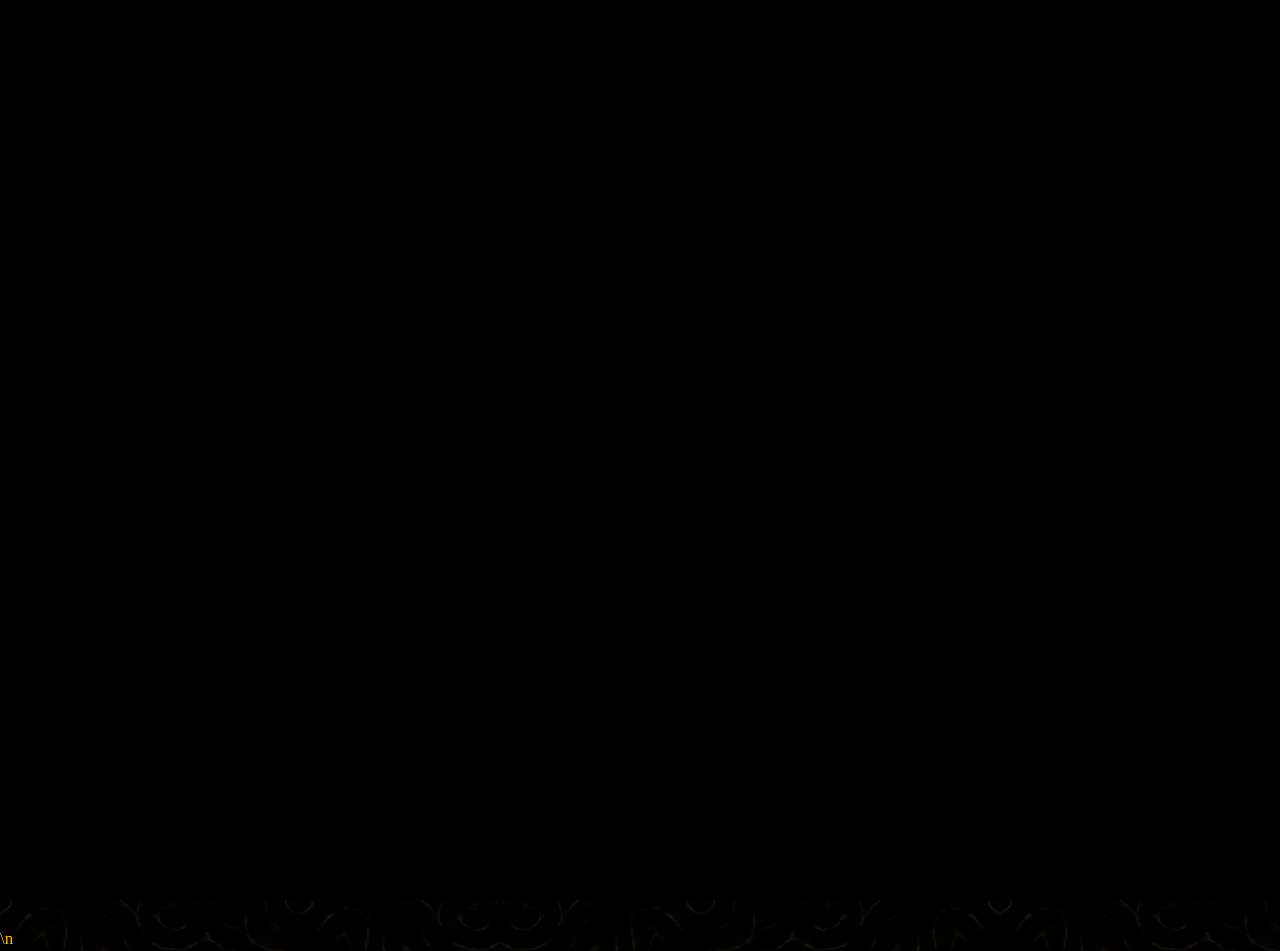
==== commit 89f9e5dd: "Load desktop dice widget in reader" ====
--- a/index.html
+++ b/index.html
@@ -11,7 +11,7 @@
   <script>document.documentElement.classList.add('gf-intro-pending');</script>
   <link rel="stylesheet" href="assets/fonts/fonts.css">
   <link rel="stylesheet" href="css/style.css">
-  <link rel="stylesheet" href="css/reader-enhancements.css">
+  <link rel="stylesheet" href="css/reader-enhancements.css">\n  <link rel="stylesheet" href="css/dice.css">
   <script src="js/storage.js"></script>
   <script src="assets/fonts/fonts.js"></script>
   <script src="js/fonts.js"></script>
@@ -231,6 +231,6 @@
   <script src="js/search.js"></script>
   <script src="js/ambience.js"></script>
   <script src="js/app.js"></script>
-  <script src="js/reader-splash.js"></script>
+  <script src="js/reader-splash.js"></script>\n  <script src="js/dice.js"></script>
 </body>
 </html>
--- a/css/reader-enhancements.css
+++ b/css/reader-enhancements.css
@@ -52,3 +52,174 @@
   from { opacity: 0; }
   to { opacity: 1; }
 }
+
+/* Адаптивное главное меню: обложка и текст всегда в своих ячейках.
+   Никакого transform/scale на обложке: он раньше выходил за пределы колонки. */
+.home {
+  box-sizing: border-box;
+  width: 100%;
+  max-width: 100%;
+  grid-template-columns: minmax(0, 1fr);
+  align-items: center;
+  gap: 0;
+}
+.home__cover, .home__body {
+  box-sizing: border-box;
+  min-width: 0;
+  max-width: 100%;
+}
+.home__cover {
+  min-height: 0;
+  padding: clamp(20px, 4vw, 48px) 24px 0;
+}
+.home__cover img {
+  display: block;
+  width: min(100%, 380px);
+  max-width: 100%;
+  max-height: 64dvh;
+  height: auto;
+  aspect-ratio: 1867 / 2461;
+  object-fit: contain;
+  transform: none;
+}
+.home__body {
+  --orn-width: clamp(54px, 12vw, 88px);
+  --orn-height: clamp(58px, 13vw, 94px);
+  position: relative;
+  width: min(100%, 680px);
+  margin: 0 auto;
+  padding: 32px 24px 48px;
+}
+.home__body > .orn {
+  position: absolute;
+  top: 29px;
+  left: 24px;
+  width: var(--orn-width);
+  height: var(--orn-height);
+  -webkit-mask-position: left top;
+  mask-position: left top;
+  -webkit-mask-size: 91% 89%;
+  mask-size: 91% 89%;
+  pointer-events: none;
+}
+.home__title {
+  box-sizing: border-box;
+  display: flex;
+  align-items: center;
+  min-height: 92px;
+  padding-left: calc(var(--orn-width) * .58);
+  transform: none;
+  font-size: clamp(2rem, 8.4vw, 3.5rem);
+  line-height: 1.03;
+  letter-spacing: 0;
+  white-space: normal;
+  overflow-wrap: normal;
+}
+.home__actions { min-width: 0; }
+@media (max-width: 480px) {
+  .home__body { padding: 26px 20px 40px; }
+  .home__body > .orn { top: 23px; left: 20px; }
+  .home__title { padding-left: calc(var(--orn-width) * .58); font-size: clamp(1.9rem, 8vw, 2.8rem); }
+}
+@media (min-width: 700px) and (max-width: 1099px) {
+  .home__cover { padding-top: 35px; }
+  .home__cover img { width: min(54vw, 440px); max-height: 53dvh; }
+  .home__body { --orn-width: clamp(90px, 12vw, 126px); --orn-height: clamp(96px, 13vw, 132px); padding: 30px 44px 60px; }
+  .home__body > .orn { left: 44px; top: 27px; }
+  .home__title { font-size: clamp(3rem, 6.5vw, 4.3rem); }
+}
+@media (min-width: 1100px) {
+  .home {
+    grid-template-columns: minmax(0, 41fr) minmax(0, 59fr);
+    column-gap: clamp(24px, 3vw, 58px);
+    padding: 26px clamp(24px, 4vw, 80px);
+    min-height: 100dvh;
+  }
+  .home__cover { padding: 0; min-height: 0; }
+  .home__cover img {
+    width: min(100%, 560px);
+    max-height: 86dvh;
+    height: auto;
+  }
+  .home__body {
+    --orn-width: clamp(102px, 8.4vw, 152px);
+    --orn-height: clamp(92px, 7.8vw, 142px);
+    max-width: none;
+    width: 100%;
+    margin: 0;
+    padding: 50px 0 50px 0;
+  }
+  .home__body > .orn {
+    top: 26px; left: 0;
+    width: var(--orn-width); height: var(--orn-height);
+    -webkit-mask-size: 91% 91%;
+    mask-size: 91% 91%;
+  }
+  .home__title {
+    min-height: 126px;
+    padding-left: calc(var(--orn-width) * .6);
+    font-size: clamp(3.3rem, 5.3vw, 7rem);
+    line-height: .98;
+    white-space: normal;
+    overflow-wrap: normal;
+  }
+  .home__tagline, .home__meta, .home__actions, .home__legal {
+    margin-left: calc(var(--orn-width) * .6);
+  }
+}
+
+/* Заголовки глав: вензель отдельно сверху-слева, сам текст ниже и правее.
+   Отступы и вензель изменяются вместе с доступной шириной статьи. */
+.prose h1 {
+  --chapter-orn-w: clamp(58px, 7vw, 94px);
+  --chapter-orn-h: clamp(64px, 8vw, 108px);
+  position: relative;
+  box-sizing: border-box;
+  min-width: 0;
+  padding-top: calc(var(--chapter-orn-h) * .55);
+  padding-left: calc(var(--chapter-orn-w) * .95);
+  padding-bottom: .55em;
+  font-size: clamp(1.65rem, 3.1vw, 2.5rem);
+  line-height: 1.13;
+  overflow-wrap: anywhere;
+  text-wrap: pretty;
+}
+.prose h1::before {
+  position: absolute;
+  top: 0;
+  left: 0;
+  width: var(--chapter-orn-w);
+  height: var(--chapter-orn-h);
+  margin: 0;
+  -webkit-mask: var(--orn) left top / 100% 100% no-repeat;
+  mask: var(--orn) left top / 100% 100% no-repeat;
+}
+@media (max-width: 699px) {
+  .prose h1 {
+    --chapter-orn-w: clamp(48px, 15vw, 70px);
+    --chapter-orn-h: clamp(56px, 17vw, 80px);
+    padding-left: calc(var(--chapter-orn-w) * .88);
+    padding-top: calc(var(--chapter-orn-h) * .62);
+    font-size: clamp(1.45rem, 5.2vw, 2rem);
+  }
+}
+/* Внутри статьи этот дубль навигации не нужен: она есть в постоянном меню. */
+.content__footer { display: none; }
+
+/* Десктоп: использовать больше ширины области статьи, не затрагивая планшеты. */
+@media (min-width: 1100px) {
+  .content .prose,
+  .content .pager,
+  .content .hl-bar {
+    max-width: min(100%, 980px);
+  }
+}
+/* Главные заголовки глав используют фирменный шрифт, независимо от настроек чтения. */
+.prose h1 {
+  font-family: 'GF Brighton', Georgia, serif;
+  font-weight: 400;
+  text-transform: uppercase;
+  /* Дополнительный межсловный промежуток примерно как три обычных пробела. */
+  word-spacing: .65em;
+  font-size: clamp(1.8rem, 3.4vw, 2.75rem);
+}
--- a/css/dice.css
+++ b/css/dice.css
@@ -0,0 +1,15 @@
+/* Кубики существуют только при достаточном свободном поле справа от книги. */
+#gf-dice {
+  position: fixed;
+  z-index: 5;
+  width: 280px;
+  height: 310px;
+  cursor: pointer;
+  touch-action: none;
+  user-select: none;
+  -webkit-user-select: none;
+  background: transparent;
+}
+#gf-dice[hidden] { display: none !important; }
+#gf-dice:focus-visible { outline: 2px solid #d4aa55; outline-offset: 3px; }
+@media (max-width: 1439px), (pointer: coarse) { #gf-dice { display: none !important; } }
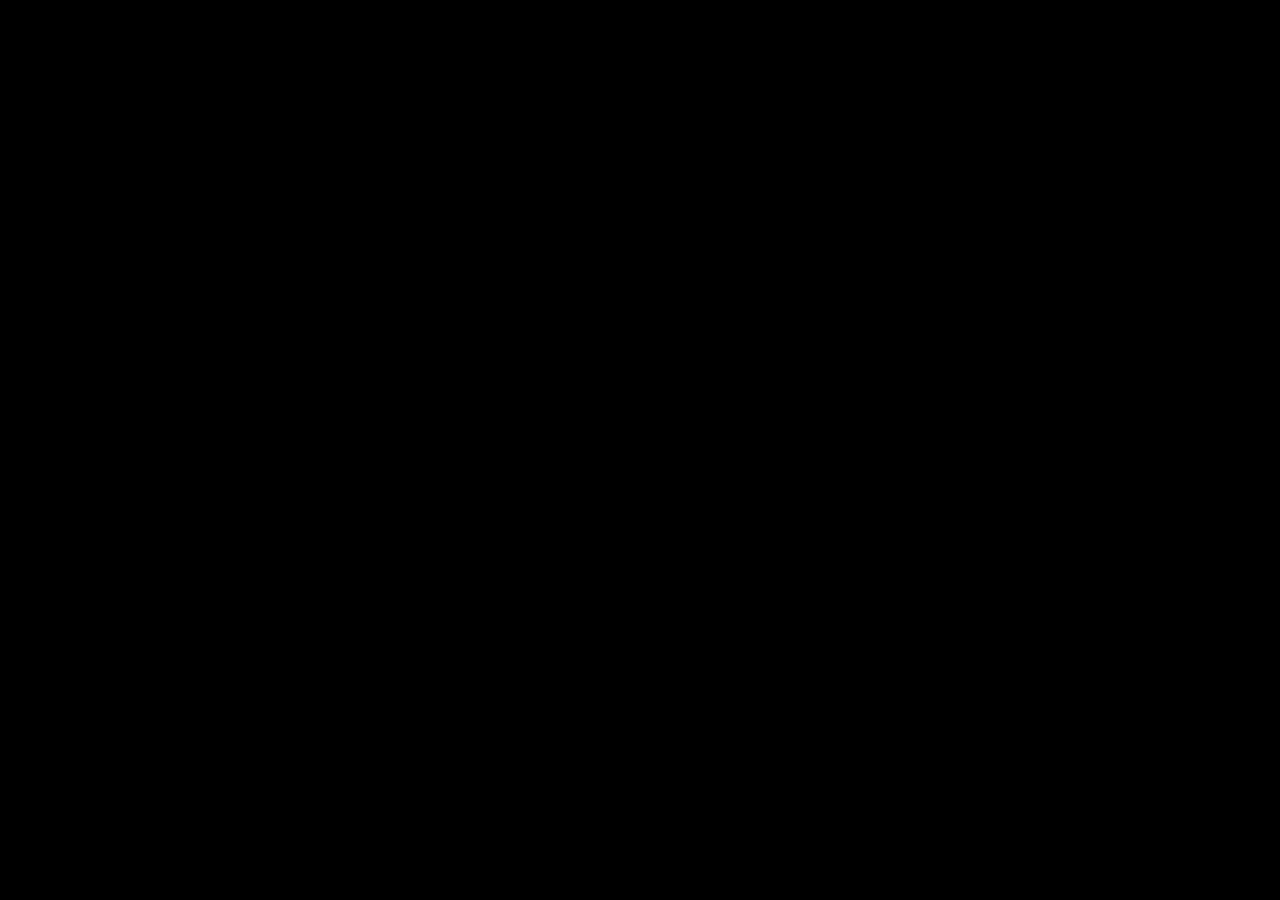
==== commit fe8e7e9a: "Fix escaped newline text leaking into rendered page" ====
--- a/index.html
+++ b/index.html
@@ -11,7 +11,7 @@
   <script>document.documentElement.classList.add('gf-intro-pending');</script>
   <link rel="stylesheet" href="assets/fonts/fonts.css">
   <link rel="stylesheet" href="css/style.css">
-  <link rel="stylesheet" href="css/reader-enhancements.css">\n  <link rel="stylesheet" href="css/dice.css">
+  <link rel="stylesheet" href="css/reader-enhancements.css">
   <script src="js/storage.js"></script>
   <script src="assets/fonts/fonts.js"></script>
   <script src="js/fonts.js"></script>
@@ -231,6 +231,6 @@
   <script src="js/search.js"></script>
   <script src="js/ambience.js"></script>
   <script src="js/app.js"></script>
-  <script src="js/reader-splash.js"></script>\n  <script src="js/dice.js"></script>
+  <script src="js/reader-splash.js"></script>
 </body>
 </html>
